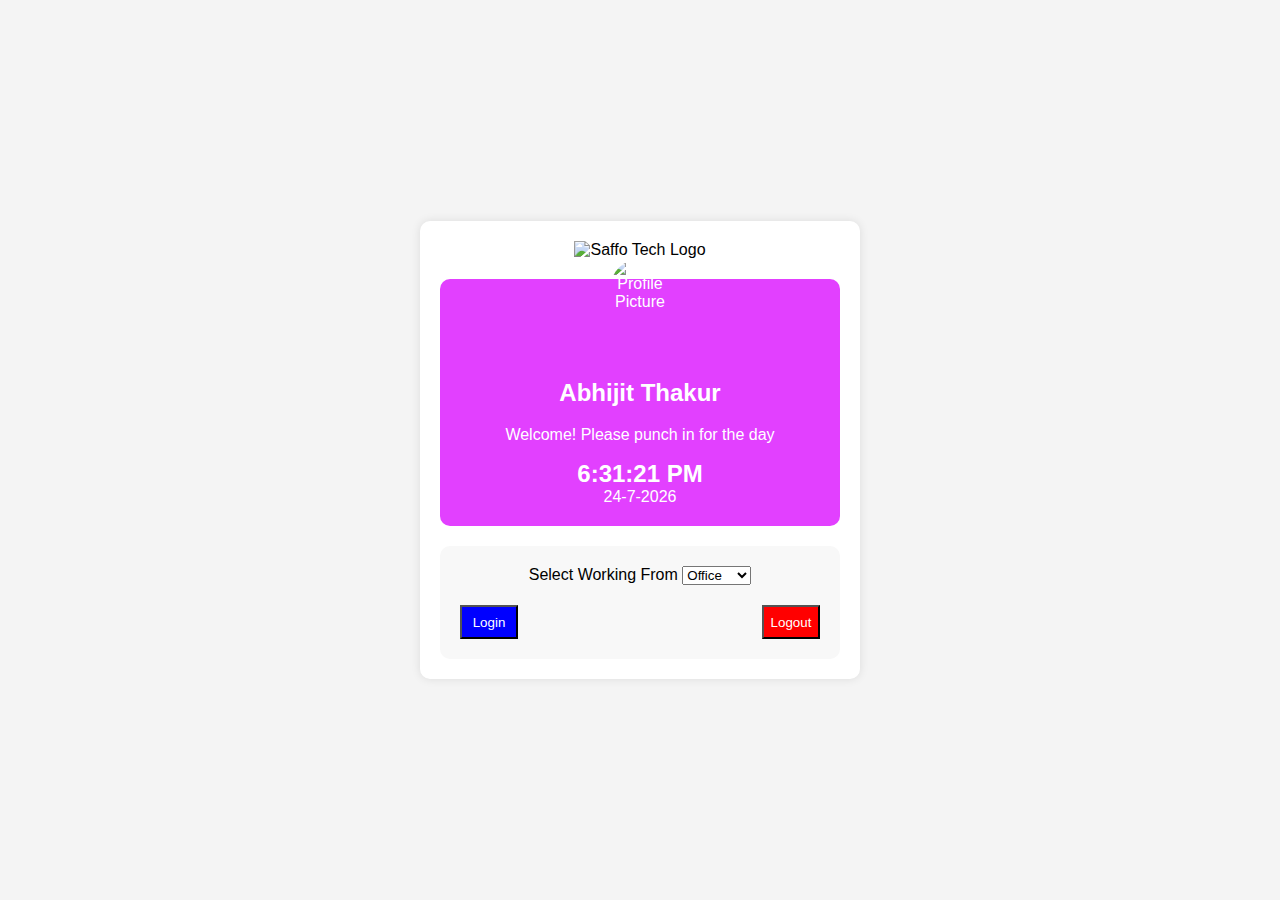
==== InOutTime.html @ a7678018 "dashboardSaffo" ====
<!DOCTYPE html>
<html lang="en">
<head>
    <meta charset="UTF-8">
    <meta name="viewport" content="width=device-width, initial-scale=1.0">
    <title>Saffo Tech Punch In</title>
    <link rel="stylesheet" href="InOutTime.css">
</head>
<body>
    <div class="container">
        <div class="header">
            <img src="https://www.saffotech.com/public/uploads/logo.jpg" alt="Saffo Tech Logo" class="logo">
            
        </div>
        <div class="card">
            <div class="profile-pic">
                <img src="https://t3.ftcdn.net/jpg/02/43/12/34/360_F_243123463_zTooub557xEWABDLk0jJklDyLSGl2jrr.jpg" alt="Profile Picture">
            </div>
            <h2>Abhijit Thakur</h2>
            <p>Welcome! Please punch in for the day</p>
            <div id="time" class="time"></div>
            <div id="day" class="day"></div>
        </div>
        <div class="action-container">
            <div class="select-working-from">
                <label for="workingFrom">Select Working From</label>
                <select id="workingFrom">
                    <option value="office">Office</option>
                    <option value="home">Home</option>
                    <option value="remote">Remote</option>
                </select>
            </div>
            <div class="btn">
                <button class="login">Login</button>
                <button class="logout">Logout</button>
                
                
            </div>
        </div>
        
    </div>
    <script src="InOutTime.js"></script>
</body>
</html>
---- InOutTime.css ----
body {
    font-family: Arial, sans-serif;
    display: flex;
    justify-content: center;
    align-items: center;
    height: 100vh;
    background-color: #f4f4f4;
    margin: 0;
}

.container {
    text-align: center;
    background-color: white;
    border-radius: 10px;
    box-shadow: 0 0 10px rgba(0, 0, 0, 0.1);
    width: 400px;
    padding: 20px;
}

.header {
    margin-bottom: 20px;
}

.logo {
    height: 100px;
    width: 150px;
}


.card {
    background-color: #e240ff;
    color: white;
    padding: 20px;
    border-radius: 10px;
    margin-bottom: 20px;
    position: relative;
}

.profile-pic {
    width: 60px;
    height: 60px;
    border-radius: 50%;
    overflow: hidden;
    margin: 0 auto 10px;
    position: relative; 
    top: -40px;
}

.profile-pic img {
    width: 67px;
    height: 74px;
    
}


.time {
    font-size: 24px;
    font-weight: bold;
    margin-top: 10px;
}

.action-container {
    background-color: #f8f8f8;
    padding: 20px;
    border-radius: 10px;
}

.select-working-from {
    margin-bottom: 20px;
}

.fingerprint-scan {
    display: flex;
    flex-direction: column;
    align-items: center;
}

.fingerprint-icon {
    width: 50px;
    margin-bottom: 10px;
}

.skip-button {
    background-color: transparent;
    border: none;
    color: #d9534f;
    font-weight: bold;
    cursor: pointer;
}

.footer {
    margin-top: 20px;
    font-size: 12px;
    color: #999;
}

.btn {
    display: flex;
    justify-content: space-between;
    margin-top: 15px;
}

.btn .login {
    background-color: blue;
    color: white;
    width: 58px;
    height: 34px;
}


.btn .logout {
    background-color: red;
    color: white;
    width: 58px;
    height: 34px;

}
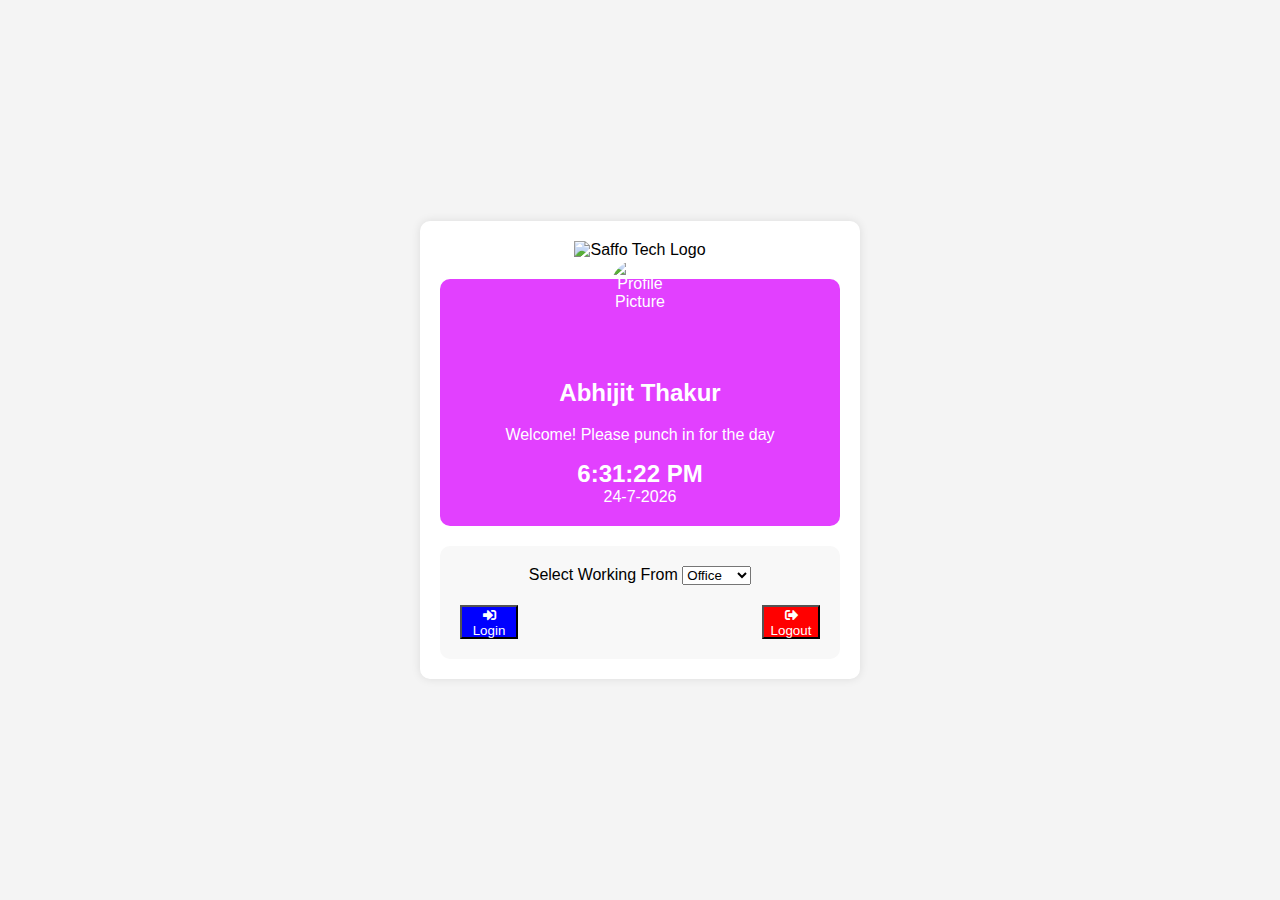
==== commit 3426bcf0: "Added remaining files" ====
--- a/InOutTime.html
+++ b/InOutTime.html
@@ -4,6 +4,7 @@
     <meta charset="UTF-8">
     <meta name="viewport" content="width=device-width, initial-scale=1.0">
     <title>Saffo Tech Punch In</title>
+    <link rel="stylesheet" href="https://cdnjs.cloudflare.com/ajax/libs/font-awesome/5.15.4/css/all.min.css" integrity="sha512-..." crossorigin="anonymous" />
     <link rel="stylesheet" href="InOutTime.css">
 </head>
 <body>
@@ -31,12 +32,10 @@
                 </select>
             </div>
             <div class="btn">
-                <button class="login">Login</button>
-                <button class="logout">Logout</button>
-                
-                
+                <button class="login"><i class="fa fa-sign-in-alt"></i> Login</button>
+                <button class="logout"><i class="fa fa-sign-out-alt"></i> Logout</button>
             </div>
-        </div>
+            
         
     </div>
     <script src="InOutTime.js"></script>
--- a/InOutTime.css
+++ b/InOutTime.css
@@ -1,3 +1,6 @@
+@import url(
+"https://fonts.googleapis.com/css2?family=Poppins:ital,wght@0,100;0,200;0,300;0,400;0,500;0,600;0,700;0,800;0,900;1,100;1,200;1,300;1,400;1,500;1,600;1,700;1,800;1,900&display=swap");
+
 body {
     font-family: Arial, sans-serif;
     display: flex;
@@ -23,7 +26,7 @@
 
 .logo {
     height: 100px;
-    width: 150px;
+    width: 310px;
 }
 
 
